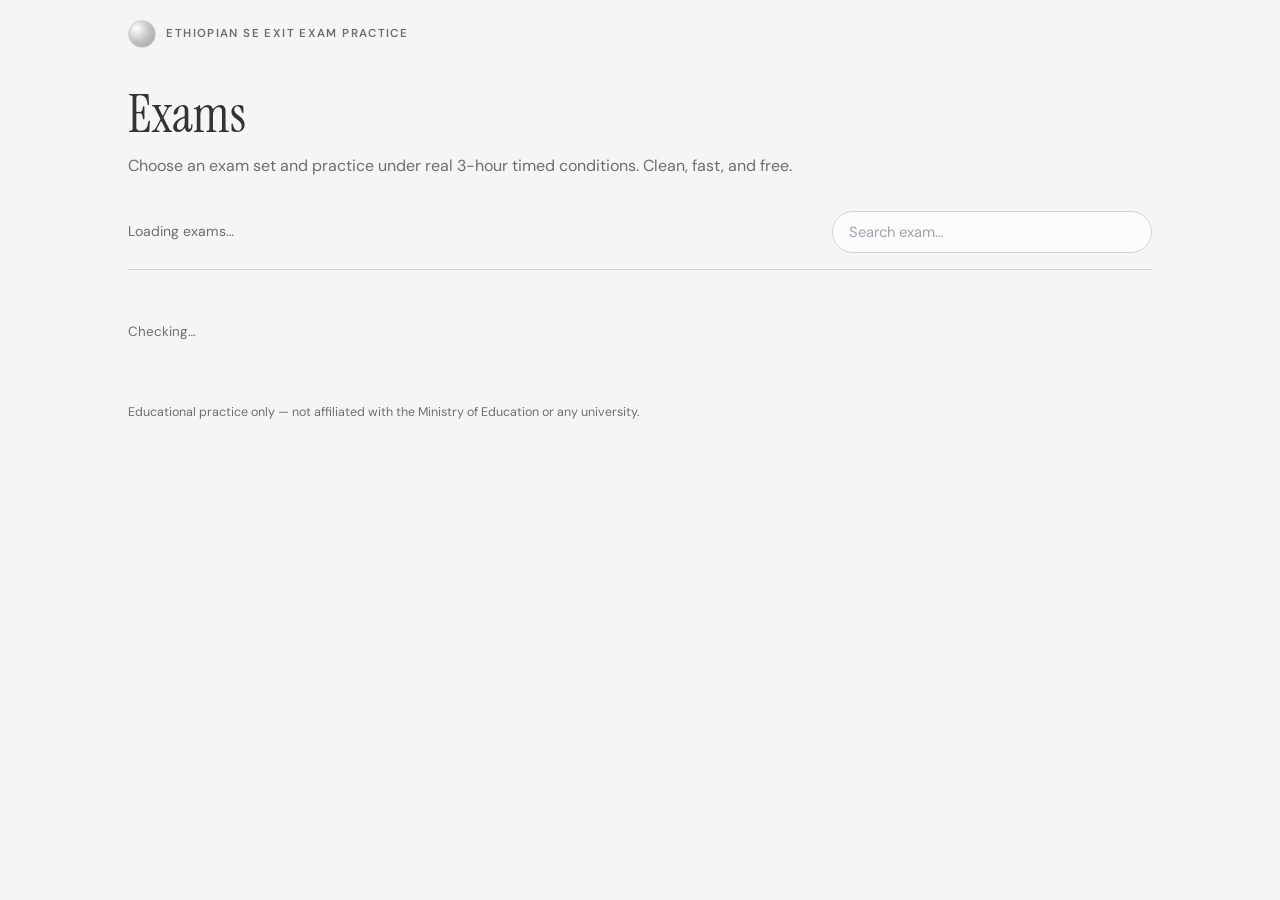
==== public/index.html @ 4a9ec291 "Add 2017 exit exam, deepen explanations, and reorganize project layout. Introduce the 2017 Software " ====
<!DOCTYPE html>
<html lang="en">
<head>
  <meta charset="UTF-8" />
  <meta name="viewport" content="width=device-width, initial-scale=1.0, maximum-scale=1.0" />
  <title>Ethiopian SE Exit Exam — Online Practice</title>
  <link rel="preconnect" href="https://fonts.googleapis.com" />
  <link rel="preconnect" href="https://fonts.gstatic.com" crossorigin />
  <link href="https://fonts.googleapis.com/css2?family=DM+Sans:ital,opsz,wght@0,9..40,400;0,9..40,500;0,9..40,600;0,9..40,700;1,9..40,400&family=Instrument+Serif:ital@0;1&display=swap" rel="stylesheet" />
  <link rel="stylesheet" href="css/styles.css?v=28" />
</head>
<body class="on-home">
  <div id="app">
    <section id="screen-home" class="screen active studio-screen">
      <header class="studio-topbar">
        <div class="studio-brand">
          <span class="studio-logo" aria-hidden="true"></span>
          <span class="studio-brand-text">Ethiopian SE Exit Exam Practice</span>
        </div>
      </header>

      <main class="studio-main">
        <h1 class="studio-page-title">Exams</h1>
        <p class="studio-page-lead">Choose an exam set and practice under real 3-hour timed conditions. Clean, fast, and free.</p>

        <div class="studio-toolbar">
          <p id="exam-count-label" class="studio-count">Loading exams…</p>
          <label class="studio-search-wrap">
            <span class="visually-hidden">Search exams</span>
            <input type="search" id="exam-search" class="studio-search" placeholder="Search exam…" autocomplete="off" />
          </label>
        </div>

        <div id="exam-list" class="exam-grid" aria-label="Available exams"></div>
        <p id="explain-status" class="studio-status">Checking…</p>
      </main>

      <footer class="studio-footer">
        <p>Educational practice only — not affiliated with the Ministry of Education or any university.</p>
      </footer>
    </section>

    <section id="screen-exam" class="screen exam-screen">
      <header class="national-header">
        <div class="national-header-left">
          <button type="button" class="btn-icon-nav" id="btn-toggle-exam-nav" aria-label="Toggle question panel">☰</button>
          <div class="national-brand">
            <span class="national-brand-title" id="exam-title-bar">Exit Exam</span>
            <span class="national-brand-sub" id="exam-subtitle-bar">Software Engineering</span>
          </div>
        </div>
        <div class="national-timer-block">
          <span class="timer-label">Time Remaining</span>
          <span id="timer" class="timer">3:00:00</span>
        </div>
        <div class="national-header-right">
          <span id="counter" class="header-q-counter">Q 1 / 100</span>
          <button type="button" class="btn-header-flag" id="btn-flag" title="Flag for review">🚩 Flag</button>
          <button type="button" class="btn-header-submit" id="btn-submit-exam">Submit Exam</button>
        </div>
      </header>

      <div class="national-body">
        <aside class="national-sidebar" id="exam-sidebar">
          <div class="sidebar-head">
            <h2>Question Panel</h2>
            <span id="exam-nav-total" class="sidebar-total">0 Questions</span>
          </div>
          <div id="exam-progress-stats" class="progress-panel"></div>
          <div class="nav-legend" id="exam-nav-legend">
            <span><i class="dot dot-answered"></i> Answered</span>
            <span><i class="dot dot-skipped"></i> Skipped</span>
            <span><i class="dot dot-pending"></i> Not visited</span>
          </div>
          <div id="exam-question-nav" class="question-nav-grid" aria-label="Question navigation"></div>
        </aside>
        <div class="sidebar-backdrop" id="exam-sidebar-backdrop"></div>

        <main class="national-main">
          <div class="question-meta-row">
            <span id="topic-badge" class="badge"></span>
            <div class="progress-track exam-progress"><div id="bar"></div></div>
          </div>
          <p id="q-text" class="q-text exam-q-text"></p>
          <div id="choices" class="choices"></div>
          <footer class="exam-footer national-footer">
            <button class="btn ghost" id="btn-prev">← Previous</button>
            <button class="btn primary" id="btn-next-exam">Next →</button>
          </footer>
        </main>
      </div>
    </section>

    <section id="screen-review" class="screen exam-screen review-screen">
      <header class="national-header review-header">
        <div class="national-header-left">
          <button type="button" class="btn-icon-nav" id="btn-toggle-review-nav" aria-label="Toggle question panel">☰</button>
          <div class="national-brand">
            <span class="national-brand-title">Feedback Mode</span>
            <span class="national-brand-sub" id="review-exam-title">Practice with explanations</span>
          </div>
        </div>
        <div class="national-header-right">
          <span id="review-counter" class="header-q-counter">Q 1 / 100</span>
        </div>
      </header>

      <div class="national-body">
        <aside class="national-sidebar" id="review-sidebar">
          <div class="sidebar-head">
            <h2>Question Panel</h2>
            <span id="review-nav-total" class="sidebar-total">0 Questions</span>
          </div>
          <div id="review-progress-stats" class="progress-panel"></div>
          <div class="nav-legend">
            <span><i class="dot dot-correct"></i> Correct</span>
            <span><i class="dot dot-wrong"></i> Incorrect</span>
            <span><i class="dot dot-pending"></i> Not answered</span>
          </div>
          <div id="review-question-nav" class="question-nav-grid" aria-label="Question navigation"></div>
        </aside>
        <div class="sidebar-backdrop" id="review-sidebar-backdrop"></div>

        <main class="national-main">
          <div class="question-meta-row">
            <span id="review-topic-badge" class="badge"></span>
            <div class="progress-track exam-progress"><div id="review-bar"></div></div>
          </div>
          <p id="review-q-text" class="q-text exam-q-text"></p>
          <div id="review-choices" class="choices"></div>

          <div id="feedback" class="feedback hidden">
            <div id="result-banner" class="result-banner"></div>
            <div id="explain-loading" class="loading hidden">
              <div class="spinner"></div>
              <span>Loading detailed explanation…</span>
            </div>
            <div id="explain-body" class="hidden">
              <div id="concept" class="concept"></div>
              <div id="explanations" class="explanations"></div>
              <p id="study-tip" class="study-tip"></p>
            </div>
          </div>

          <footer class="exam-footer national-footer">
            <button class="btn ghost" id="btn-prev-review">← Previous</button>
            <button class="btn primary" id="btn-next-review-footer" disabled>Next →</button>
          </footer>
        </main>
      </div>
    </section>

    <section id="screen-summary" class="screen studio-screen">
      <header class="studio-topbar">
        <div class="studio-brand">
          <span class="studio-logo" aria-hidden="true"></span>
          <span class="studio-brand-text">Ethiopian SE Exit Exam Practice</span>
        </div>
      </header>

      <main class="studio-main summary-main">
        <h1 class="studio-page-title">Results</h1>
        <p class="studio-page-lead" id="final-text"></p>

        <div class="card summary-hero-card">
          <p class="eyebrow">Exam Complete</p>
          <div class="big-score" id="final-score">0%</div>
          <div id="summary-progress-stats" class="progress-panel summary-progress"></div>
          <div class="nav-legend summary-legend">
            <span><i class="dot dot-correct"></i> Correct</span>
            <span><i class="dot dot-wrong"></i> Incorrect</span>
            <span><i class="dot dot-skipped"></i> Skipped</span>
          </div>
          <div id="summary-question-nav" class="question-nav-grid summary-nav" aria-label="Results by question"></div>
          <p class="summary-nav-hint">Tap a red or grey number to view that missed question and explanation.</p>

          <div id="summary-missed-detail" class="summary-missed-detail hidden" aria-live="polite">
            <div class="summary-missed-head">
              <span id="summary-missed-label" class="badge"></span>
              <button type="button" class="btn ghost summary-missed-close" id="btn-close-summary-detail">Close</button>
            </div>
            <p id="summary-missed-q-text" class="q-text exam-q-text"></p>
            <div id="summary-missed-choices" class="choices"></div>
            <div id="summary-missed-banner" class="result-banner"></div>
            <div id="summary-missed-loading" class="loading hidden">
              <div class="spinner"></div>
              <span>Loading detailed explanation…</span>
            </div>
            <div id="summary-missed-explain-body" class="hidden">
              <div id="summary-missed-concept" class="concept"></div>
              <div id="summary-missed-explanations" class="explanations"></div>
              <p id="summary-missed-study-tip" class="study-tip"></p>
            </div>
          </div>

          <p id="summary-date" class="summary-date"></p>
          <p id="summary-save-warn" class="summary-warn hidden"></p>
        </div>

        <div class="card">
          <h2 class="summary-card-title">Score by Topic</h2>
          <div id="topic-breakdown"></div>
        </div>
        <div class="card">
          <h2 class="summary-card-title">Focus Here Next</h2>
          <p class="card-hint">Weakest topics first — study the guides below before retaking.</p>
          <div id="focus-areas"></div>
        </div>
        <div class="card">
          <h2 class="summary-card-title">Questions You Missed</h2>
          <div id="review-list"></div>
        </div>

        <div class="summary-actions">
          <button class="btn primary" id="btn-review-answers">Review All Answers with Explanations</button>
          <button class="btn ghost" id="btn-review-missed-only">Review Missed Only</button>
          <button class="btn ghost" id="btn-back-home">Back to Home</button>
        </div>
      </main>

      <footer class="studio-footer">
        <p>Educational practice only — not affiliated with the Ministry of Education or any university.</p>
      </footer>
    </section>
  </div>

  <script src="js/app.js?v=35"></script>
</body>
</html>
---- public/css/styles.css ----
:root {
  --studio-bg: #f5f5f5;
  --studio-card: #ebebeb;
  --studio-card-hover: #e0e0e0;
  --studio-text: #333333;
  --studio-muted: #6e6e6e;
  --studio-border: #d4d4d4;
  --studio-pill: #f0f0f0;
  --bg: var(--studio-bg);
  --card: var(--studio-card);
  --card2: var(--studio-card-hover);
  --text: var(--studio-text);
  --muted: var(--studio-muted);
  --accent: var(--studio-text);
  --accent2: #404040;
  --ok: #10b981;
  --ok-bg: rgba(16, 185, 129, 0.12);
  --bad: #e11d48;
  --bad-bg: rgba(225, 29, 72, 0.1);
  --radius: 16px;
  --font: "DM Sans", "Segoe UI", system-ui, sans-serif;
  --font-serif: "Instrument Serif", Georgia, "Times New Roman", serif;
  --exam-header: var(--studio-bg);
  --exam-header-dark: var(--studio-card);
  --exam-sidebar: var(--studio-pill);
  --exam-main: #fafafa;
  --exam-text: var(--studio-text);
  --exam-muted: var(--studio-muted);
  --exam-border: var(--studio-border);
  --sidebar-width: 280px;
}

* { box-sizing: border-box; margin: 0; padding: 0; }

body {
  font-family: var(--font);
  background: var(--studio-bg);
  color: var(--studio-text);
  min-height: 100dvh;
  line-height: 1.55;
}

body.on-home,
body.in-exam,
body.on-summary {
  background: var(--studio-bg);
  color: var(--studio-text);
}

body.in-exam {
  height: 100dvh;
  max-height: 100dvh;
  overflow: hidden;
}

#app { max-width: 920px; margin: 0 auto; }
body.in-exam #app {
  max-width: none;
  margin: 0;
  height: 100dvh;
  max-height: 100dvh;
  overflow: hidden;
}
body.on-home #app { max-width: none; margin: 0; }

.visually-hidden {
  position: absolute;
  width: 1px;
  height: 1px;
  padding: 0;
  margin: -1px;
  overflow: hidden;
  clip: rect(0, 0, 0, 0);
  white-space: nowrap;
  border: 0;
}

/* ── Studio home (reference grid layout) ── */

.studio-screen {
  background: var(--studio-bg);
  color: var(--studio-text);
  min-height: 100dvh;
  display: flex;
  flex-direction: column;
}

.studio-topbar {
  display: flex;
  align-items: center;
  justify-content: space-between;
  gap: 1rem;
  padding: 1.25rem clamp(1.25rem, 4vw, 3rem) 0;
  max-width: 1120px;
  margin: 0 auto;
  width: 100%;
}

.studio-brand {
  display: flex;
  align-items: center;
  gap: 0.65rem;
  min-width: 0;
}

.studio-logo {
  width: 28px;
  height: 28px;
  border-radius: 50%;
  flex-shrink: 0;
  background: radial-gradient(circle at 30% 30%, #fff 0%, #c8c8c8 45%, #9a9a9a 100%);
  border: 1px solid var(--studio-border);
}

.studio-brand-text {
  font-size: 0.72rem;
  font-weight: 600;
  letter-spacing: 0.12em;
  text-transform: uppercase;
  color: var(--studio-muted);
  white-space: nowrap;
  overflow: hidden;
  text-overflow: ellipsis;
}

.studio-main {
  flex: 1;
  width: 100%;
  max-width: 1120px;
  margin: 0 auto;
  padding: 2rem clamp(1.25rem, 4vw, 3rem) 2.5rem;
}

.studio-page-title {
  font-family: var(--font-serif);
  font-size: clamp(2.4rem, 6vw, 3.25rem);
  font-weight: 400;
  line-height: 1.05;
  color: var(--studio-text);
  margin-bottom: 0.65rem;
}

.studio-page-lead {
  max-width: 42rem;
  font-size: 1rem;
  line-height: 1.6;
  color: var(--studio-muted);
  margin-bottom: 2rem;
}

.studio-toolbar {
  display: flex;
  align-items: center;
  justify-content: space-between;
  gap: 1rem;
  flex-wrap: wrap;
  padding-bottom: 1rem;
  margin-bottom: 1.5rem;
  border-bottom: 1px solid var(--studio-border);
}

.studio-count {
  font-size: 0.88rem;
  color: var(--studio-muted);
}

.studio-search-wrap { flex: 1; max-width: 320px; min-width: 180px; }

.studio-search {
  width: 100%;
  padding: 0.65rem 1rem;
  border: 1px solid var(--studio-border);
  border-radius: 999px;
  background: rgba(255, 255, 255, 0.7);
  color: var(--studio-text);
  font-family: var(--font);
  font-size: 0.92rem;
  outline: none;
  transition: border-color 0.15s, box-shadow 0.15s, background 0.15s;
}

.studio-search::placeholder { color: #9ca3af; }

.studio-search:focus {
  border-color: #b0b0b0;
  background: #fff;
  box-shadow: 0 0 0 3px rgba(0, 0, 0, 0.06);
}

.exam-grid {
  display: grid;
  grid-template-columns: repeat(3, minmax(0, 1fr));
  gap: 1rem;
}

.exam-grid-card {
  background: var(--studio-card);
  border: 1px solid transparent;
  border-radius: 18px;
  padding: 1.15rem 1.2rem 1.1rem;
  display: flex;
  flex-direction: column;
  gap: 0.35rem;
  min-height: 168px;
  transition: background 0.15s, border-color 0.15s, transform 0.12s ease;
}

.exam-grid-card:hover {
  background: var(--studio-card-hover);
  border-color: var(--studio-border);
}

.exam-grid-card.is-hidden { display: none; }

.exam-grid-card-head {
  display: flex;
  align-items: flex-start;
  justify-content: space-between;
  gap: 0.75rem;
  margin-bottom: 0.15rem;
}

.exam-grid-card-title {
  font-family: var(--font);
  font-size: 1.02rem;
  font-weight: 700;
  line-height: 1.35;
  color: var(--studio-text);
}

.exam-grid-card-badge {
  flex-shrink: 0;
  font-size: 0.78rem;
  font-weight: 500;
  color: var(--studio-muted);
  white-space: nowrap;
}

.exam-grid-card-count {
  font-size: 0.86rem;
  color: var(--studio-muted);
}

.exam-grid-card-status {
  font-size: 0.8rem;
  color: var(--studio-muted);
  min-height: 1.2em;
}

.exam-grid-card-status.is-active { color: #b45309; font-weight: 600; }
.exam-grid-card-status.has-score { color: #047857; }

.exam-grid-card-tags {
  display: flex;
  flex-wrap: wrap;
  gap: 0.45rem;
  margin-top: auto;
  padding-top: 0.75rem;
}

.tag-pill {
  display: inline-flex;
  align-items: center;
  justify-content: center;
  padding: 0.38rem 0.72rem;
  border-radius: 999px;
  border: 1px solid var(--studio-border);
  background: var(--studio-pill);
  color: var(--studio-text);
  font-family: var(--font);
  font-size: 0.8rem;
  font-weight: 600;
  line-height: 1;
  white-space: nowrap;
}

.tag-pill-year {
  background: rgba(255, 255, 255, 0.55);
  font-weight: 500;
}

.tag-pill-action {
  cursor: pointer;
  transition: background 0.12s, border-color 0.12s, transform 0.1s;
}

.tag-pill-action:hover {
  background: #fff;
  border-color: #c0c0c0;
}

.tag-pill-action:active { transform: scale(0.98); }

.tag-pill-primary {
  background: var(--studio-text);
  border-color: var(--studio-text);
  color: #f5f5f5;
}

.tag-pill-primary:hover {
  background: #404040;
  border-color: #404040;
  color: #fff;
}

.studio-status {
  margin-top: 1.75rem;
  font-size: 0.84rem;
  color: var(--studio-muted);
}

.studio-footer {
  padding: 1.25rem clamp(1.25rem, 4vw, 3rem) 2rem;
  max-width: 1120px;
  margin: 0 auto;
  width: 100%;
}

.studio-footer p {
  font-size: 0.78rem;
  color: var(--studio-muted);
  line-height: 1.5;
}

@media (max-width: 900px) {
  .exam-grid { grid-template-columns: repeat(2, minmax(0, 1fr)); }
}

@media (max-width: 560px) {
  .studio-topbar { padding-top: 1rem; }
  .studio-brand-text { font-size: 0.62rem; letter-spacing: 0.08em; }
  .studio-toolbar { flex-direction: column; align-items: stretch; }
  .studio-search-wrap { max-width: none; }
  .exam-grid { grid-template-columns: 1fr; }
}

.home-section { margin: 1.75rem 0 0.5rem; }

.section-head { margin-bottom: 1rem; }

.section-title {
  font-size: 1.15rem;
  font-weight: 700;
  margin-bottom: 0.35rem;
  color: var(--text);
}

.section-sub {
  font-size: 0.88rem;
  color: var(--muted);
  line-height: 1.5;
}

.screen { display: none; min-height: 100dvh; }
.screen.active { display: block; }
.screen.exam-screen.active {
  display: flex;
  flex-direction: column;
  height: 100dvh;
  max-height: 100dvh;
  overflow: hidden;
}

.card {
  background: var(--studio-card);
  border: 1px solid var(--studio-border);
  border-radius: 18px;
  padding: 1.5rem;
  margin: 0 0 1rem;
}

.hero { margin-top: 2rem; }

.eyebrow {
  color: var(--studio-muted);
  font-size: 0.72rem;
  font-weight: 700;
  letter-spacing: 0.14em;
  text-transform: uppercase;
}

h1 { font-size: 1.85rem; margin: 0.5rem 0 0.75rem; }

.lead { color: var(--muted); margin-bottom: 1.25rem; }

.stats {
  list-style: none;
  display: flex;
  flex-wrap: wrap;
  gap: 0.5rem 1rem;
  color: var(--muted);
  font-size: 0.88rem;
  margin-bottom: 1.5rem;
}

.btn {
  display: inline-flex;
  align-items: center;
  justify-content: center;
  width: 100%;
  padding: 0.55rem 1rem;
  border: 1px solid var(--studio-border);
  border-radius: 999px;
  font-family: var(--font);
  font-size: 0.88rem;
  font-weight: 600;
  cursor: pointer;
  transition: background 0.12s, border-color 0.12s, transform 0.1s;
}

.btn.primary {
  background: var(--studio-text);
  border-color: var(--studio-text);
  color: #f5f5f5;
}
.btn.primary:hover { background: #404040; border-color: #404040; }
.btn.ghost {
  background: rgba(255, 255, 255, 0.55);
  color: var(--studio-text);
  margin-top: 0.6rem;
}
.btn.ghost:hover {
  background: #fff;
  border-color: #c0c0c0;
}

.topbar {
  display: flex;
  align-items: center;
  gap: 0.75rem;
  padding: 1rem 1.25rem;
  position: sticky;
  top: 0;
  background: var(--bg);
  z-index: 5;
  border-bottom: 1px solid var(--card2);
}

.progress-track {
  flex: 1;
  height: 6px;
  background: var(--card2);
  border-radius: 99px;
  overflow: hidden;
}

#bar {
  height: 100%;
  width: 0%;
  background: linear-gradient(90deg, #6e6e6e, var(--studio-text));
  transition: width 0.35s ease;
}

#counter { font-size: 0.82rem; color: var(--muted); white-space: nowrap; }

.content { padding: 1.25rem; padding-bottom: 3rem; }

.badge {
  display: inline-block;
  font-size: 0.72rem;
  font-weight: 600;
  text-transform: uppercase;
  letter-spacing: 0.06em;
  background: var(--studio-pill);
  color: var(--studio-muted);
  border: 1px solid var(--studio-border);
  padding: 0.35rem 0.65rem;
  border-radius: 999px;
  margin-bottom: 1rem;
}

.q-text {
  font-size: 1rem;
  font-weight: 500;
  margin-bottom: 0.75rem;
  line-height: 1.5;
}

.choices { display: flex; flex-direction: column; gap: 0.4rem; }

.choice {
  display: flex;
  gap: 0.55rem;
  align-items: center;
  text-align: left;
  width: 100%;
  max-width: 100%;
  padding: 0.5rem 0.7rem;
  background: var(--card);
  border: 1px solid var(--card2);
  border-radius: 10px;
  color: var(--text);
  font-size: 0.88rem;
  line-height: 1.35;
  cursor: pointer;
  transition: border-color 0.15s, background 0.15s;
}

.choice:hover:not(:disabled) { border-color: #b0b0b0; background: #fff; }

.choice.selected {
  border-color: var(--studio-text);
  background: #fff;
  box-shadow: 0 0 0 3px rgba(51, 51, 51, 0.1);
}

.choice.selected .key {
  background: var(--studio-text);
  color: #fff;
  font-weight: 800;
  font-size: 0.9rem;
  width: 28px;
  height: 28px;
  border-radius: 8px;
  border: none;
  box-shadow: 0 1px 4px rgba(0, 0, 0, 0.15);
}

.choice:disabled { cursor: default; }

.choice .key {
  flex-shrink: 0;
  width: 30px;
  height: 30px;
  border-radius: 8px;
  background: var(--card2);
  display: flex;
  align-items: center;
  justify-content: center;
  font-weight: 700;
  font-size: 0.85rem;
}

.choice.correct {
  border-color: var(--ok);
  background: var(--ok-bg);
}

.choice.correct .key {
  background: var(--ok);
  color: #fff;
  font-weight: 800;
  font-size: 0.9rem;
  width: 28px;
  height: 28px;
  border: none;
  box-shadow: 0 1px 4px rgba(16, 185, 129, 0.3);
}

.choice.wrong {
  border-color: var(--bad);
  background: var(--bad-bg);
}

.choice.wrong .key {
  background: var(--bad);
  color: #fff;
  font-weight: 800;
  font-size: 0.9rem;
  width: 28px;
  height: 28px;
  border: none;
  box-shadow: 0 1px 4px rgba(225, 29, 72, 0.3);
}

.choice.dim { opacity: 0.55; }

.feedback {
  margin-top: 0.75rem;
  animation: fadeIn 0.3s ease;
}

.feedback.hidden { display: none; }

.hidden { display: none !important; }

@keyframes fadeIn {
  from { opacity: 0; transform: translateY(8px); }
  to { opacity: 1; transform: translateY(0); }
}

.result-banner {
  padding: 0.5rem 0.75rem;
  border-radius: 10px;
  font-weight: 700;
  font-size: 0.88rem;
  margin-bottom: 0.5rem;
}

.result-banner.ok { background: var(--ok-bg); color: var(--ok); }
.result-banner.no { background: var(--bad-bg); color: var(--bad); }

.concept {
  color: var(--muted);
  font-size: 0.85rem;
  margin-bottom: 0.5rem;
  padding: 0.6rem 0.75rem;
  background: var(--studio-pill);
  border-radius: 10px;
  border-left: 3px solid var(--studio-text);
  line-height: 1.45;
}

.explanations {
  display: flex;
  flex-direction: column;
  gap: 0.25rem;
  margin-bottom: 0.35rem;
  max-width: 100%;
}

.exp-item {
  padding: 0.3rem 0 0.3rem 0.55rem;
  background: transparent;
  border-radius: 0;
  font-size: 0.82rem;
  border-left: 2px solid var(--card2);
}

.exp-item.is-answer { border-left-color: var(--ok); }
.exp-item.is-wrong-pick { border-left-color: var(--bad); }

.exp-label {
  font-weight: 700;
  font-size: 0.72rem;
  margin-bottom: 0.1rem;
  line-height: 1.2;
}

.exp-label.ok { color: var(--ok); }
.exp-label.bad { color: var(--bad); }
.exp-label.neutral { color: var(--muted); }

.big-score {
  font-size: 3rem;
  font-weight: 800;
  text-align: center;
  color: var(--studio-text);
  margin: 0.5rem 0;
}

.big-score.score-pass { color: var(--ok); }
.big-score.score-mid { color: #fbbf24; }
.big-score.score-low { color: var(--bad); }

.summary-warn {
  margin: 0.75rem 0 0;
  padding: 0.65rem 0.85rem;
  background: rgba(245, 158, 11, 0.12);
  border: 1px solid #f59e0b;
  border-radius: 12px;
  color: #b45309;
  font-size: 0.85rem;
  text-align: center;
}

.card-hint {
  font-size: 0.85rem;
  color: var(--muted);
  margin: -0.35rem 0 0.85rem;
}

.topic-row {
  padding: 0.75rem 0;
  border-bottom: 1px solid var(--card2);
}

.topic-row:last-child { border-bottom: none; }

.topic-row-head {
  display: flex;
  justify-content: space-between;
  align-items: baseline;
  gap: 0.75rem;
  margin-bottom: 0.35rem;
}

.topic-name { font-weight: 600; font-size: 0.92rem; }

.topic-pct { font-weight: 700; font-size: 0.88rem; }
.topic-pct.bar-ok { color: var(--ok); }
.topic-pct.bar-mid { color: #fbbf24; }
.topic-pct.bar-low { color: var(--bad); }

.topic-bar-track {
  height: 6px;
  background: var(--card2);
  border-radius: 999px;
  overflow: hidden;
  margin-bottom: 0.25rem;
}

.topic-bar-fill {
  height: 100%;
  border-radius: 999px;
  transition: width 0.4s ease;
}

.topic-bar-fill.bar-ok { background: var(--ok); }
.topic-bar-fill.bar-mid { background: #fbbf24; }
.topic-bar-fill.bar-low { background: var(--bad); }

.topic-meta {
  font-size: 0.8rem;
  color: var(--muted);
}

.focus-row {
  padding: 0.85rem 0;
  border-bottom: 1px solid var(--card2);
}

.focus-row:last-child { border-bottom: none; }

.focus-name { font-weight: 700; color: #fbbf24; }
.focus-detail { font-size: 0.88rem; color: var(--muted); margin-top: 0.2rem; }

.review-item {
  padding: 0.75rem 0;
  border-bottom: 1px solid var(--card2);
  font-size: 0.9rem;
}

.review-item:last-child { border-bottom: none; }

.empty { color: var(--muted); font-style: italic; font-size: 0.9rem; }

.icon-btn {
  position: absolute;
  top: 1rem;
  right: 1rem;
  background: var(--card2);
  border: none;
  color: var(--text);
  width: 40px;
  height: 40px;
  border-radius: 10px;
  font-size: 1.1rem;
  cursor: pointer;
}

.icon-btn.small { position: static; width: 34px; height: 34px; flex-shrink: 0; }

.hero { position: relative; }

.loading {
  display: flex;
  align-items: center;
  gap: 0.65rem;
  padding: 0.65rem 0.85rem;
  background: var(--card);
  border-radius: 10px;
  margin: 0.5rem 0;
  color: var(--muted);
  font-size: 0.88rem;
}

.loading.hidden { display: none; }

.spinner {
  width: 22px;
  height: 22px;
  border: 3px solid var(--studio-border);
  border-top-color: var(--studio-text);
  border-radius: 50%;
  animation: spin 0.8s linear infinite;
}

@keyframes spin { to { transform: rotate(360deg); } }

.explain-source {
  font-size: 0.78rem;
  color: var(--studio-muted);
  margin-bottom: 1rem;
  font-weight: 600;
}

.exp-text {
  font-size: 0.85rem;
  line-height: 1.45;
  margin: 0.2rem 0 0;
}

.exp-text p { margin-bottom: 0.4rem; }

.study-tip {
  margin: 0.5rem 0 0;
  padding: 0.6rem 0.75rem;
  background: var(--studio-pill);
  border-radius: 10px;
  font-size: 0.85rem;
  line-height: 1.45;
  border-left: 3px solid var(--studio-text);
}

.timer-wrap {
  display: flex;
  flex-direction: column;
  align-items: flex-start;
  min-width: 90px;
}

.timer-label { font-size: 0.68rem; color: var(--muted); text-transform: uppercase; letter-spacing: 0.06em; }

.timer {
  font-size: 1.1rem;
  font-weight: 800;
  font-variant-numeric: tabular-nums;
  color: var(--accent);
}

.timer.timer-warn { color: #f59e0b; }
.timer.timer-critical { color: var(--bad); animation: pulse 1s infinite; }

@keyframes pulse {
  50% { opacity: 0.6; }
}

.progress-track.full {
  height: 4px;
  background: var(--card2);
  margin: 0 1.25rem;
}

.progress-track.full > div { height: 100%; background: var(--accent); transition: width 0.3s; }

.session-stats-bar {
  display: flex;
  align-items: center;
  justify-content: center;
  padding: 0.5rem 1.25rem 0.25rem;
}

.session-score {
  font-size: 0.88rem;
  font-weight: 700;
  color: var(--text);
  background: var(--card2);
  padding: 0.35rem 0.85rem;
  border-radius: 999px;
  font-variant-numeric: tabular-nums;
}

.session-score .score-correct { color: var(--ok); }
.session-score .score-wrong { color: var(--bad); }
.session-score .score-muted { color: var(--muted); font-weight: 600; }

.question-strip {
  display: flex;
  gap: 0.4rem;
  overflow-x: auto;
  padding: 0.65rem 1.25rem 0.85rem;
  scroll-behavior: smooth;
  -webkit-overflow-scrolling: touch;
  scrollbar-width: thin;
  scrollbar-color: var(--card2) transparent;
}

.question-strip::-webkit-scrollbar { height: 5px; }
.question-strip::-webkit-scrollbar-thumb { background: var(--card2); border-radius: 99px; }

.q-pill {
  position: relative;
  flex-shrink: 0;
  min-width: 38px;
  height: 38px;
  padding: 0 0.45rem;
  border: 2px solid var(--card2);
  border-radius: 10px;
  font-size: 0.8rem;
  font-weight: 800;
  cursor: pointer;
  font-variant-numeric: tabular-nums;
  appearance: none;
  -webkit-appearance: none;
  transition: transform 0.12s ease, box-shadow 0.12s ease;
}

.q-pill[data-status="pending"] {
  background: #fff;
  border-color: var(--studio-border);
  color: var(--studio-muted);
}

.q-pill[data-status="correct"] {
  background: #10b981;
  border-color: #059669;
  color: #ffffff;
}

.q-pill[data-status="wrong"] {
  background: #f43f5e;
  border-color: #e11d48;
  color: #ffffff;
}

.q-pill.is-active {
  transform: scale(1.08);
  box-shadow: 0 0 0 3px rgba(51, 51, 51, 0.25);
  z-index: 2;
  position: relative;
}

.q-pill.flagged::after {
  content: "";
  position: absolute;
  top: 2px;
  right: 2px;
  width: 7px;
  height: 7px;
  border-radius: 50%;
  background: #f59e0b;
}

.q-pill[data-status="pending"]:hover {
  border-color: var(--studio-text);
  color: var(--studio-text);
  background: #fff;
}

.q-pill[data-status="correct"]:hover {
  background: #34d399;
  border-color: #10b981;
}

.q-pill[data-status="wrong"]:hover {
  background: #fb7185;
  border-color: #f43f5e;
}

.strip-legend {
  display: flex;
  flex-wrap: wrap;
  justify-content: center;
  gap: 0.65rem 1rem;
  padding: 0 1.25rem 0.75rem;
  font-size: 0.72rem;
  color: var(--muted);
}

.legend-item {
  display: inline-flex;
  align-items: center;
  gap: 0.35rem;
}

.legend-dot {
  width: 12px;
  height: 12px;
  border-radius: 4px;
  flex-shrink: 0;
}

.legend-correct { background: #10b981; }
.legend-wrong { background: #f43f5e; }
.legend-pending { background: #fff; border: 1px solid var(--studio-border); }

.summary-score-pill {
  display: inline-block;
  margin: 0.5rem auto 0.75rem;
  text-align: center;
}

.summary-strip {
  justify-content: flex-start;
  margin: 0 1rem 0.5rem;
  padding-bottom: 0.5rem;
}

.summary-strip .q-pill {
  cursor: default;
  pointer-events: none;
}

.exam-footer {
  display: flex;
  align-items: center;
  justify-content: space-between;
  gap: 0.5rem;
  padding: 1rem 1.25rem 1.5rem;
  border-top: 1px solid var(--studio-border);
  position: sticky;
  bottom: 0;
  background: var(--studio-bg);
}

.exam-footer .btn {
  width: auto;
  flex: 0 0 auto;
  margin: 0;
  min-width: 6.5rem;
  padding: 0.5rem 1rem;
}

#btn-flag.flagged { background: rgba(245, 158, 11, 0.25); border-color: #f59e0b; }

.summary-date {
  text-align: center;
  color: var(--studio-muted);
  font-size: 0.85rem;
  margin: 0.75rem 0 0;
}

.summary-main .studio-page-lead {
  margin-bottom: 1.5rem;
}

.summary-hero-card {
  text-align: center;
}

.summary-card-title {
  font-family: var(--font);
  font-size: 0.9rem;
  font-weight: 700;
  text-transform: uppercase;
  letter-spacing: 0.05em;
  color: var(--studio-muted);
  margin-bottom: 0.85rem;
}

.summary-actions {
  display: flex;
  flex-direction: column;
  gap: 0.6rem;
  margin-top: 0.5rem;
}

.summary-actions .btn { margin: 0; }

#screen-summary.studio-screen { min-height: 100dvh; display: none; flex-direction: column; }
#screen-summary.studio-screen.active { display: flex; }

h2 {
  font-size: 0.9rem;
  text-transform: uppercase;
  letter-spacing: 0.05em;
  color: var(--muted);
  margin-bottom: 0.85rem;
}

/* ── National Online Exam Layout ── */

.national-header {
  display: flex;
  align-items: center;
  justify-content: space-between;
  gap: 1rem;
  padding: 1rem clamp(1.25rem, 4vw, 2rem);
  background: var(--studio-bg);
  color: var(--studio-text);
  border-bottom: 1px solid var(--studio-border);
  flex-shrink: 0;
  z-index: 20;
}

.national-header-left,
.national-header-right {
  display: flex;
  align-items: center;
  gap: 0.75rem;
  min-width: 0;
}

.national-brand { display: flex; flex-direction: column; min-width: 0; }

.national-brand-title {
  font-size: 0.95rem;
  font-weight: 700;
  letter-spacing: 0.02em;
  white-space: nowrap;
  overflow: hidden;
  text-overflow: ellipsis;
  color: var(--studio-text);
}

.national-brand-sub {
  font-size: 0.72rem;
  color: var(--studio-muted);
  white-space: nowrap;
  overflow: hidden;
  text-overflow: ellipsis;
}

.national-timer-block {
  display: flex;
  flex-direction: column;
  align-items: center;
  background: var(--studio-card);
  border: 1px solid var(--studio-border);
  border-radius: 14px;
  padding: 0.4rem 1.25rem;
  min-width: 140px;
}

.national-timer-block .timer-label {
  font-size: 0.65rem;
  color: var(--studio-muted);
  text-transform: uppercase;
  letter-spacing: 0.08em;
}

.national-timer-block .timer {
  font-size: 1.65rem;
  font-weight: 800;
  color: var(--studio-text);
  line-height: 1.2;
}

.national-timer-block .timer.timer-warn { color: #b45309; }
.national-timer-block .timer.timer-critical { color: #e11d48; }

.header-q-counter {
  font-size: 0.82rem;
  font-weight: 600;
  color: var(--studio-muted);
  white-space: nowrap;
}

.btn-icon-nav {
  display: none;
  background: rgba(255, 255, 255, 0.55);
  border: 1px solid var(--studio-border);
  color: var(--studio-text);
  width: 38px;
  height: 38px;
  border-radius: 999px;
  font-size: 1.1rem;
  cursor: pointer;
  flex-shrink: 0;
}

.btn-icon-nav:hover {
  background: #fff;
  border-color: #c0c0c0;
}

.btn-header-flag {
  background: rgba(255, 255, 255, 0.55);
  border: 1px solid var(--studio-border);
  color: var(--studio-text);
  padding: 0.45rem 0.85rem;
  border-radius: 999px;
  font-size: 0.8rem;
  font-weight: 600;
  cursor: pointer;
  white-space: nowrap;
}

.btn-header-flag:hover {
  background: #fff;
  border-color: #c0c0c0;
}

.btn-header-flag.flagged {
  background: rgba(245, 158, 11, 0.15);
  border-color: #f59e0b;
  color: #b45309;
}

.btn-header-submit {
  background: var(--studio-text);
  border: 1px solid var(--studio-text);
  color: #f5f5f5;
  padding: 0.5rem 1rem;
  border-radius: 999px;
  font-size: 0.82rem;
  font-weight: 600;
  cursor: pointer;
  white-space: nowrap;
  transition: background 0.12s, border-color 0.12s;
}

.btn-header-submit:hover { background: #404040; border-color: #404040; }

.national-body {
  display: flex;
  flex: 1;
  min-height: 0;
  position: relative;
  background: var(--exam-main);
}

.national-sidebar {
  width: var(--sidebar-width);
  flex-shrink: 0;
  background: var(--exam-sidebar);
  border-right: 1px solid var(--exam-border);
  display: flex;
  flex-direction: column;
  overflow: hidden;
  z-index: 15;
}

.sidebar-head {
  display: flex;
  align-items: center;
  justify-content: space-between;
  padding: 1rem 1rem 0.5rem;
  border-bottom: 1px solid var(--exam-border);
  background: var(--studio-bg);
}

.sidebar-head h2 {
  font-size: 0.78rem;
  color: var(--exam-muted);
  margin: 0;
  letter-spacing: 0.06em;
}

.sidebar-total {
  font-size: 0.72rem;
  font-weight: 600;
  color: var(--studio-text);
  background: var(--studio-pill);
  border: 1px solid var(--studio-border);
  padding: 0.2rem 0.55rem;
  border-radius: 999px;
}

.progress-panel {
  padding: 0.85rem 1rem;
  background: var(--studio-bg);
  border-bottom: 1px solid var(--exam-border);
}

.progress-headline {
  font-size: 0.88rem;
  color: var(--exam-text);
  margin-bottom: 0.65rem;
  line-height: 1.4;
}

.progress-headline strong { color: var(--studio-text); }

.progress-grid {
  display: grid;
  grid-template-columns: 1fr 1fr;
  gap: 0.45rem;
  margin-bottom: 0.65rem;
}

.stat-card {
  background: var(--studio-card);
  border: 1px solid var(--studio-border);
  border-radius: 12px;
  padding: 0.45rem 0.5rem;
  text-align: center;
}

.stat-card.stat-ok { background: #ecfdf5; border-color: #a7f3d0; }
.stat-card.stat-bad { background: #fff1f2; border-color: #fecdd3; }

.stat-val {
  display: block;
  font-size: 1.15rem;
  font-weight: 800;
  color: var(--exam-text);
  font-variant-numeric: tabular-nums;
}

.stat-card.stat-ok .stat-val { color: #059669; }
.stat-card.stat-bad .stat-val { color: #e11d48; }

.stat-lbl {
  display: block;
  font-size: 0.62rem;
  text-transform: uppercase;
  letter-spacing: 0.05em;
  color: var(--exam-muted);
  margin-top: 0.1rem;
}

.progress-bar-wrap {
  height: 6px;
  background: #e2e8f0;
  border-radius: 99px;
  overflow: hidden;
  margin-bottom: 0.35rem;
}

.progress-bar-fill {
  height: 100%;
  background: linear-gradient(90deg, #6e6e6e, var(--studio-text));
  border-radius: 99px;
  transition: width 0.35s ease;
}

.progress-sub {
  font-size: 0.72rem;
  color: var(--exam-muted);
  margin: 0;
}

.nav-legend {
  display: flex;
  flex-wrap: wrap;
  gap: 0.5rem 0.75rem;
  padding: 0.55rem 1rem;
  font-size: 0.68rem;
  color: var(--exam-muted);
  background: var(--studio-bg);
  border-bottom: 1px solid var(--exam-border);
}

.nav-legend span { display: inline-flex; align-items: center; gap: 0.3rem; }

.dot {
  display: inline-block;
  width: 11px;
  height: 11px;
  border-radius: 3px;
}

.dot-correct { background: #10b981; }
.dot-wrong { background: #f43f5e; }
.dot-answered { background: #e0e0e0; border: 1px solid var(--studio-text); }
.dot-skipped { background: #9ca3af; }
.dot-pending { background: #fff; border: 1px solid var(--studio-border); }

.summary-progress {
  margin: 0.75rem 0;
  background: var(--studio-pill);
  border-radius: 12px;
  border: 1px solid var(--studio-border);
}

.summary-progress .progress-headline { color: var(--text); }
.summary-progress .progress-sub { color: var(--muted); }

.summary-legend {
  display: flex;
  flex-wrap: wrap;
  justify-content: center;
  gap: 0.65rem 1rem;
  margin-bottom: 0.75rem;
  font-size: 0.72rem;
  color: var(--muted);
}

.summary-legend span { display: inline-flex; align-items: center; gap: 0.35rem; }

.question-nav-grid {
  display: grid;
  grid-template-columns: repeat(5, 1fr);
  gap: 0.4rem;
  padding: 0.75rem;
  overflow-y: auto;
  flex: 1;
  align-content: start;
  -webkit-overflow-scrolling: touch;
}

.question-nav-grid .q-pill {
  width: 100%;
  min-width: 0;
  height: 36px;
  font-size: 0.78rem;
  border-radius: 8px;
  transition: background 0.2s ease, border-color 0.2s ease, transform 0.15s ease, box-shadow 0.15s ease;
}

.question-nav-grid .q-pill[data-status="pending"] {
  background: #fff;
  border-color: #cbd5e1;
  color: #64748b;
}

.question-nav-grid .q-pill[data-status="answered"] {
  background: #e8e8e8;
  border-color: var(--studio-text);
  color: var(--studio-text);
}

.question-nav-grid .q-pill[data-status="skipped"] {
  background: #94a3b8;
  border-color: #64748b;
  color: #fff;
}

.question-nav-grid .q-pill[data-status="correct"] {
  background: #10b981;
  border-color: #059669;
  color: #fff;
}

.question-nav-grid .q-pill[data-status="wrong"] {
  background: #f43f5e;
  border-color: #e11d48;
  color: #fff;
}

.question-nav-grid .q-pill {
  transition: background 0.25s ease, border-color 0.25s ease, color 0.25s ease, transform 0.15s ease, box-shadow 0.15s ease;
}

.question-nav-grid .q-pill.is-active {
  transform: scale(1.06);
  box-shadow: 0 0 0 3px rgba(51, 51, 51, 0.25);
  z-index: 1;
}

.question-nav-grid .q-pill.flagged::after {
  content: "";
  position: absolute;
  top: 2px;
  right: 2px;
  width: 6px;
  height: 6px;
  border-radius: 50%;
  background: #f59e0b;
}

.national-main {
  flex: 1;
  min-width: 0;
  min-height: 0;
  overflow-y: auto;
  overscroll-behavior: contain;
  padding: 1.25rem 1.5rem 0;
  background: var(--exam-main);
  color: var(--exam-text);
}

.exam-screen .question-meta-row {
  display: flex;
  align-items: center;
  gap: 1rem;
  margin-bottom: 1rem;
}

.exam-screen .exam-progress {
  flex: 1;
  height: 5px;
  background: #e2e8f0;
  border-radius: 99px;
}

.exam-screen .exam-progress > div {
  height: 100%;
  background: linear-gradient(90deg, #6e6e6e, var(--studio-text));
  border-radius: 99px;
  transition: width 0.3s ease;
}

.exam-screen .badge {
  background: var(--studio-pill);
  color: var(--studio-muted);
  border: 1px solid var(--studio-border);
  flex-shrink: 0;
}

.exam-q-text {
  font-size: 1rem;
  color: var(--exam-text);
  line-height: 1.5;
  margin-bottom: 0.75rem;
}

.exam-screen .choice {
  background: var(--studio-card);
  border-color: var(--studio-border);
  color: var(--exam-text);
}

.exam-screen .choice:hover:not(:disabled) { border-color: #b0b0b0; background: #fff; }

.exam-screen .choice.selected {
  border-color: var(--studio-text);
  background: #fff;
  box-shadow: 0 0 0 3px rgba(51, 51, 51, 0.1);
}

.exam-screen .choice.selected .key {
  background: var(--studio-text);
  color: #fff;
  font-weight: 800;
  font-size: 0.9rem;
  width: 28px;
  height: 28px;
  border: none;
  box-shadow: 0 1px 4px rgba(0, 0, 0, 0.15);
}

.exam-screen .choice .key {
  background: var(--studio-pill);
  color: var(--studio-muted);
  border: 1px solid var(--studio-border);
  font-weight: 700;
}

.exam-screen .national-footer {
  display: flex;
  align-items: center;
  justify-content: space-between;
  background: var(--studio-bg);
  border-top: 1px solid var(--exam-border);
  margin: 0.75rem -1.5rem 0;
  padding: 0.65rem 1.5rem 0.85rem;
  position: sticky;
  bottom: 0;
}

.exam-screen .national-footer .btn {
  width: auto;
  flex: 0 0 auto;
  min-width: 6.5rem;
  padding: 0.48rem 1rem;
  margin: 0;
}

.exam-screen .national-footer .btn.ghost {
  background: rgba(255, 255, 255, 0.55);
  border: 1px solid var(--studio-border);
  color: var(--studio-text);
}

.exam-screen .national-footer .btn.primary {
  background: var(--studio-text);
  border-color: var(--studio-text);
}

.exam-screen .national-footer .btn.primary:hover { background: #404040; border-color: #404040; }

.exam-screen .national-footer .btn.primary:disabled {
  opacity: 0.45;
  cursor: not-allowed;
}

.exam-screen .feedback .result-banner.ok { background: #ecfdf5; color: #059669; }
.exam-screen .feedback .result-banner.no { background: #fff1f2; color: #e11d48; }
.exam-screen .feedback .concept { background: var(--studio-pill); color: var(--exam-muted); border-left-color: var(--studio-text); }
.exam-screen .feedback .exp-item { background: transparent; }
.exam-screen .feedback .study-tip { background: var(--studio-pill); color: var(--exam-text); }

.sidebar-backdrop {
  display: none;
  position: fixed;
  inset: 0;
  background: rgba(0, 0, 0, 0.25);
  z-index: 14;
}

.sidebar-backdrop.open { display: block; }

.summary-nav {
  max-height: 200px;
  margin: 0.75rem 0;
  background: var(--studio-pill);
  border: 1px solid var(--studio-border);
  border-radius: 12px;
}

.summary-nav .q-pill:not(.q-pill-missed) {
  cursor: default;
  pointer-events: none;
}

.summary-nav-hint {
  font-size: 0.78rem;
  color: var(--studio-muted);
  text-align: center;
  margin: 0.35rem 0 0.75rem;
}

.q-pill-missed {
  cursor: pointer;
  border: 2px solid transparent;
  font: inherit;
  appearance: none;
  -webkit-appearance: none;
}

.q-pill-missed:hover {
  transform: scale(1.05);
  box-shadow: 0 2px 8px rgba(0, 0, 0, 0.1);
}

.q-pill-missed.is-active {
  transform: scale(1.08);
  box-shadow: 0 0 0 3px rgba(51, 51, 51, 0.2);
}

.summary-missed-detail {
  margin-top: 1rem;
  padding: 1.25rem;
  background: #fff;
  border: 1px solid var(--studio-border);
  border-radius: 16px;
  text-align: left;
}

#summary-missed-choices .choice {
  cursor: default;
  pointer-events: none;
}

.summary-missed-head {
  display: flex;
  align-items: center;
  justify-content: space-between;
  gap: 0.75rem;
  margin-bottom: 1rem;
}

.summary-missed-close {
  width: auto;
  margin: 0;
  padding: 0.4rem 0.85rem;
  font-size: 0.82rem;
}

.summary-explain-heading {
  font-size: 0.85rem;
  text-transform: uppercase;
  letter-spacing: 0.06em;
  color: var(--studio-muted);
  margin: 1rem 0 0.75rem;
}

.review-item-clickable {
  display: block;
  width: 100%;
  text-align: left;
  background: transparent;
  border: none;
  border-bottom: 1px solid var(--studio-border);
  padding: 0.75rem 0;
  font: inherit;
  color: inherit;
  cursor: pointer;
  transition: background 0.12s;
}

.review-item-clickable:hover {
  background: rgba(0, 0, 0, 0.03);
}

.review-item-clickable:last-child {
  border-bottom: none;
}

.review-item-clickable small {
  color: var(--studio-muted);
}

@media (max-width: 900px) {
  .btn-icon-nav { display: flex; align-items: center; justify-content: center; }
  .btn-header-flag span { display: none; }

  .national-sidebar {
    position: fixed;
    top: 0;
    left: 0;
    bottom: 0;
    transform: translateX(-100%);
    transition: transform 0.28s ease;
    box-shadow: 4px 0 24px rgba(0, 0, 0, 0.15);
  }

  .national-sidebar.open { transform: translateX(0); }

  .national-header { flex-wrap: wrap; padding: 0.65rem 1rem; }
  .national-timer-block { order: 3; width: 100%; flex-direction: row; justify-content: center; gap: 0.75rem; padding: 0.5rem; }
  .national-brand-title { font-size: 0.85rem; }
  .btn-header-submit { padding: 0.45rem 0.75rem; font-size: 0.78rem; }
}

@media (max-width: 480px) {
  .question-nav-grid { grid-template-columns: repeat(4, 1fr); }
  .national-main { padding: 1rem; }
  .exam-screen .national-footer { margin: 1rem -1rem 0; padding: 0.85rem 1rem; }
}
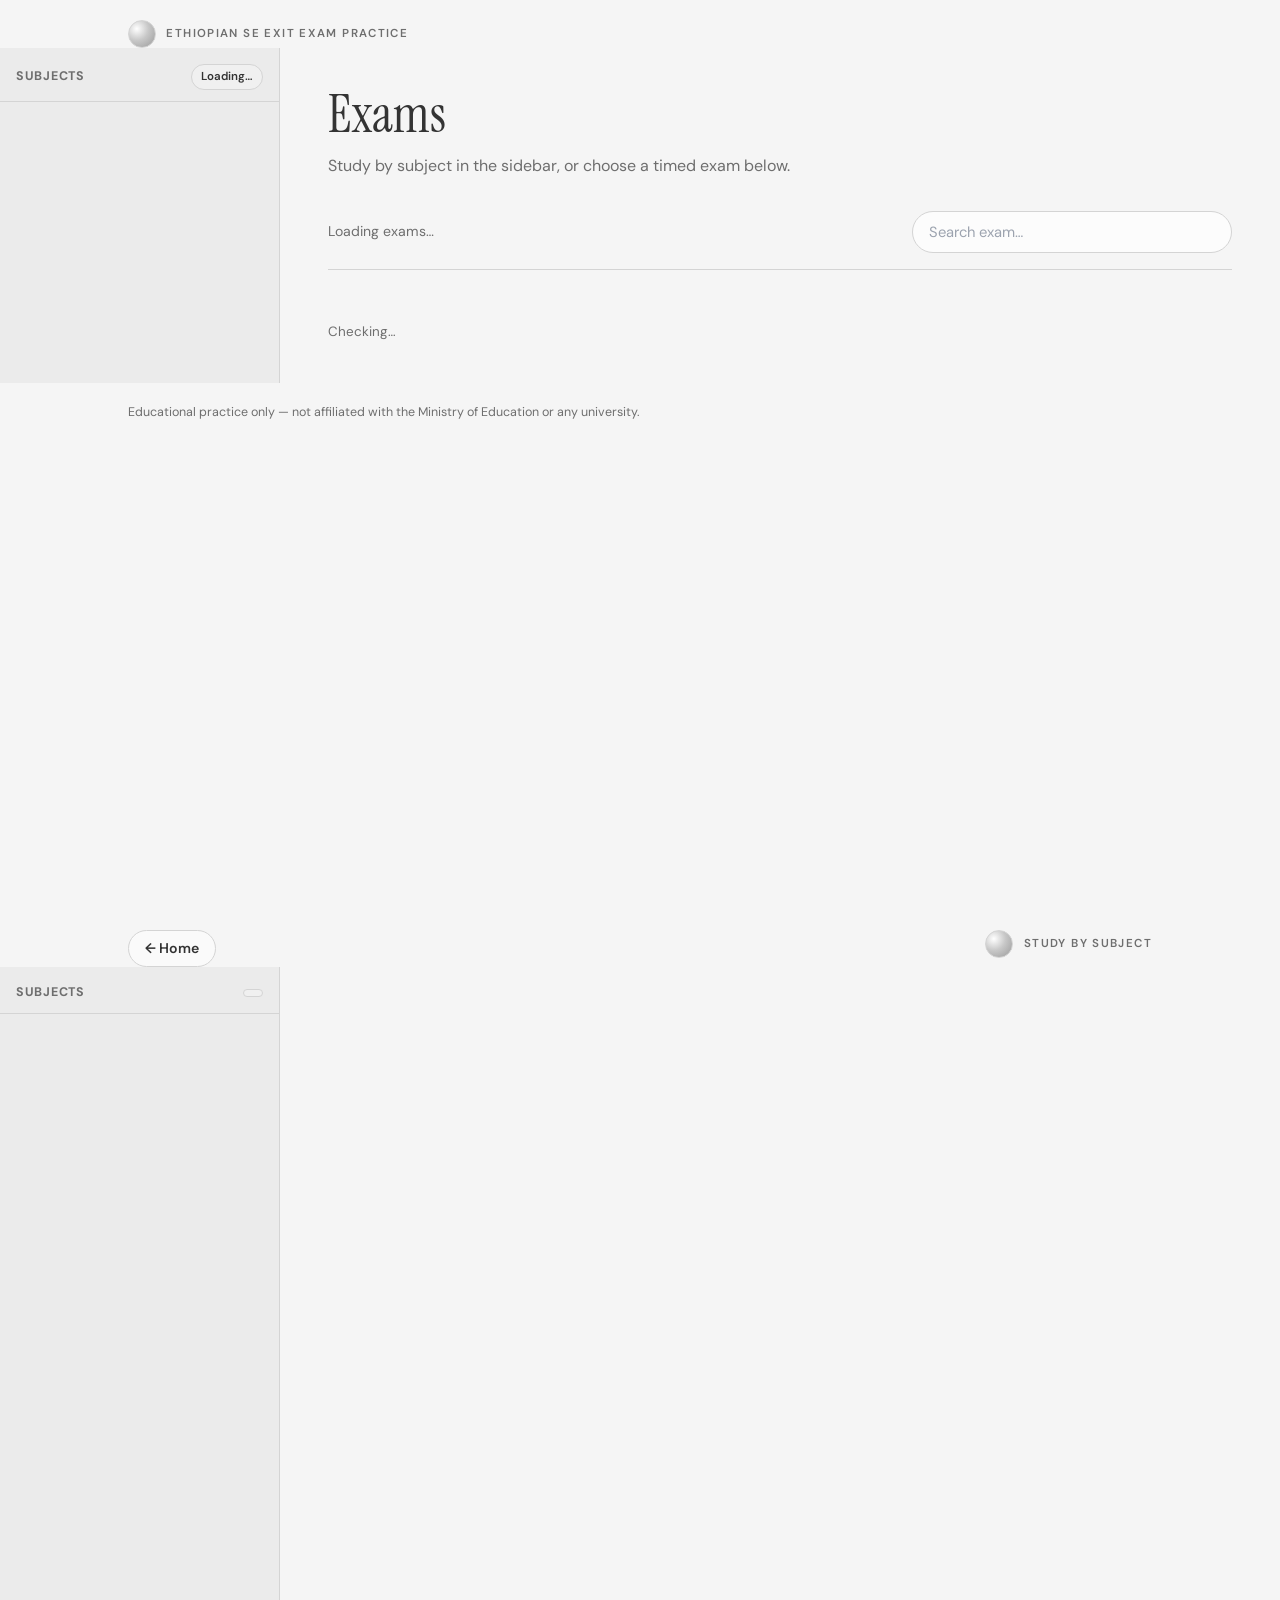
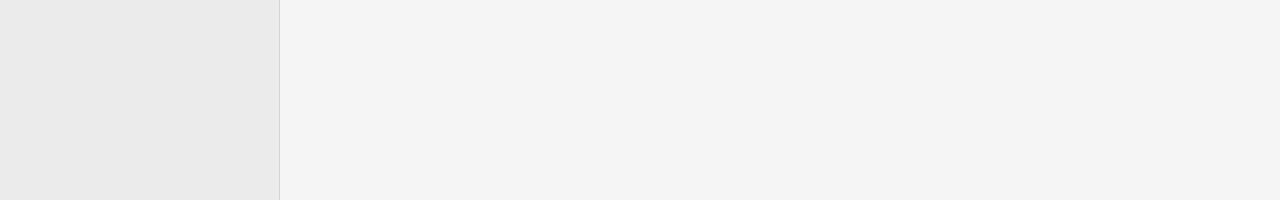
==== commit c90f5921: "Add study-by-subject mode with scrollable interactive practice. Aggregate all 748 questions across e" ====
--- a/public/index.html
+++ b/public/index.html
@@ -7,7 +7,7 @@
   <link rel="preconnect" href="https://fonts.googleapis.com" />
   <link rel="preconnect" href="https://fonts.gstatic.com" crossorigin />
   <link href="https://fonts.googleapis.com/css2?family=DM+Sans:ital,opsz,wght@0,9..40,400;0,9..40,500;0,9..40,600;0,9..40,700;1,9..40,400&family=Instrument+Serif:ital@0;1&display=swap" rel="stylesheet" />
-  <link rel="stylesheet" href="css/styles.css?v=28" />
+  <link rel="stylesheet" href="css/styles.css?v=32" />
 </head>
 <body class="on-home">
   <div id="app">
@@ -19,21 +19,31 @@
         </div>
       </header>
 
-      <main class="studio-main">
-        <h1 class="studio-page-title">Exams</h1>
-        <p class="studio-page-lead">Choose an exam set and practice under real 3-hour timed conditions. Clean, fast, and free.</p>
-
-        <div class="studio-toolbar">
-          <p id="exam-count-label" class="studio-count">Loading exams…</p>
-          <label class="studio-search-wrap">
-            <span class="visually-hidden">Search exams</span>
-            <input type="search" id="exam-search" class="studio-search" placeholder="Search exam…" autocomplete="off" />
-          </label>
-        </div>
-
-        <div id="exam-list" class="exam-grid" aria-label="Available exams"></div>
-        <p id="explain-status" class="studio-status">Checking…</p>
-      </main>
+      <div class="home-layout">
+        <aside class="subject-sidebar">
+          <div class="subject-sidebar-head">
+            <h2>Subjects</h2>
+            <span id="subject-source-label" class="sidebar-total">Loading…</span>
+          </div>
+          <nav id="subject-nav" class="subject-nav" aria-label="Study by subject"></nav>
+        </aside>
+
+        <main class="studio-main home-main">
+          <h1 class="studio-page-title">Exams</h1>
+          <p class="studio-page-lead" id="home-lead">Study by subject in the sidebar, or choose a timed exam below.</p>
+
+          <div class="studio-toolbar">
+            <p id="exam-count-label" class="studio-count">Loading exams…</p>
+            <label class="studio-search-wrap">
+              <span class="visually-hidden">Search exams</span>
+              <input type="search" id="exam-search" class="studio-search" placeholder="Search exam…" autocomplete="off" />
+            </label>
+          </div>
+
+          <div id="exam-list" class="exam-grid" aria-label="Available exams"></div>
+          <p id="explain-status" class="studio-status">Checking…</p>
+        </main>
+      </div>
 
       <footer class="studio-footer">
         <p>Educational practice only — not affiliated with the Ministry of Education or any university.</p>
@@ -146,6 +156,33 @@
             <button class="btn ghost" id="btn-prev-review">← Previous</button>
             <button class="btn primary" id="btn-next-review-footer" disabled>Next →</button>
           </footer>
+        </main>
+      </div>
+    </section>
+
+    <section id="screen-subject" class="screen studio-screen">
+      <header class="studio-topbar">
+        <div class="studio-brand">
+          <button type="button" class="btn ghost subject-back-btn" id="btn-subject-home">← Home</button>
+        </div>
+        <div class="studio-brand">
+          <span class="studio-logo" aria-hidden="true"></span>
+          <span class="studio-brand-text">Study by Subject</span>
+        </div>
+      </header>
+
+      <div class="home-layout subject-page-layout">
+        <aside class="subject-sidebar">
+          <div class="subject-sidebar-head">
+            <h2>Subjects</h2>
+            <span id="subject-source-label-page" class="sidebar-total"></span>
+          </div>
+          <nav id="subject-nav-page" class="subject-nav" aria-label="Study by subject"></nav>
+        </aside>
+
+        <main class="subject-scroll" id="subject-scroll">
+          <div id="subject-page-head" class="subject-page-head"></div>
+          <div id="subject-questions-list" class="subject-questions-list"></div>
         </main>
       </div>
     </section>
@@ -224,6 +261,6 @@
     </section>
   </div>
 
-  <script src="js/app.js?v=35"></script>
+  <script src="js/app.js?v=39"></script>
 </body>
 </html>
--- a/public/css/styles.css
+++ b/public/css/styles.css
@@ -61,7 +61,16 @@
   max-height: 100dvh;
   overflow: hidden;
 }
-body.on-home #app { max-width: none; margin: 0; }
+body.on-home #app,
+body.on-subject #app { max-width: none; margin: 0; }
+
+body.on-subject {
+  background: var(--studio-bg);
+  color: var(--studio-text);
+  height: 100dvh;
+  max-height: 100dvh;
+  overflow: hidden;
+}
 
 .visually-hidden {
   position: absolute;
@@ -129,6 +138,207 @@
   max-width: 1120px;
   margin: 0 auto;
   padding: 2rem clamp(1.25rem, 4vw, 3rem) 2.5rem;
+}
+
+.home-layout {
+  display: flex;
+  flex: 1;
+  width: 100%;
+  max-width: 1280px;
+  margin: 0 auto;
+  min-height: 0;
+  align-items: stretch;
+}
+
+.home-main {
+  flex: 1;
+  min-width: 0;
+  max-width: none;
+  margin: 0;
+}
+
+.subject-sidebar {
+  width: 280px;
+  flex-shrink: 0;
+  border-right: 1px solid var(--studio-border);
+  background: var(--studio-card);
+  display: flex;
+  flex-direction: column;
+  overflow: hidden;
+}
+
+.subject-sidebar-head {
+  display: flex;
+  align-items: center;
+  justify-content: space-between;
+  gap: 0.5rem;
+  padding: 1rem 1rem 0.65rem;
+  border-bottom: 1px solid var(--studio-border);
+}
+
+.subject-sidebar-head h2 {
+  font-size: 0.78rem;
+  color: var(--studio-muted);
+  margin: 0;
+  letter-spacing: 0.06em;
+  text-transform: uppercase;
+}
+
+.subject-nav {
+  flex: 1;
+  overflow-y: auto;
+  padding: 0.5rem;
+  display: flex;
+  flex-direction: column;
+  gap: 0.35rem;
+  -webkit-overflow-scrolling: touch;
+}
+
+.subject-nav-btn {
+  width: 100%;
+  display: flex;
+  align-items: center;
+  justify-content: space-between;
+  gap: 0.5rem;
+  padding: 0.7rem 0.85rem;
+  border: 1px solid var(--studio-border);
+  border-radius: 10px;
+  background: #fff;
+  text-align: left;
+  font-size: 0.84rem;
+  font-weight: 600;
+  color: var(--studio-text);
+  cursor: pointer;
+  transition: background 0.15s ease, border-color 0.15s ease;
+}
+
+.subject-nav-btn:hover {
+  background: var(--studio-pill);
+  border-color: #cbd5e1;
+}
+
+.subject-nav-btn.is-active {
+  background: var(--studio-pill);
+  border-color: var(--studio-text);
+  box-shadow: 0 0 0 2px rgba(51, 51, 51, 0.08);
+}
+
+.subject-nav-label {
+  flex: 1;
+  min-width: 0;
+  line-height: 1.3;
+}
+
+.subject-nav-count {
+  flex-shrink: 0;
+  font-size: 0.72rem;
+  font-weight: 700;
+  color: var(--studio-muted);
+  background: var(--studio-bg);
+  border: 1px solid var(--studio-border);
+  padding: 0.15rem 0.45rem;
+  border-radius: 999px;
+  font-variant-numeric: tabular-nums;
+}
+
+.subject-loading {
+  padding: 1rem;
+  font-size: 0.82rem;
+  color: var(--studio-muted);
+  text-align: center;
+}
+
+.subject-page-layout {
+  flex: 1;
+  min-height: 0;
+  max-width: none;
+  overflow: hidden;
+  display: flex;
+}
+
+.subject-scroll {
+  flex: 1;
+  min-width: 0;
+  min-height: 0;
+  overflow-y: auto;
+  overflow-x: hidden;
+  padding: 1.5rem clamp(1.25rem, 4vw, 2.5rem) 3rem;
+  -webkit-overflow-scrolling: touch;
+  overscroll-behavior: contain;
+}
+
+.subject-page-head {
+  margin-bottom: 1.5rem;
+  max-width: 820px;
+}
+
+.subject-page-title {
+  font-size: clamp(1.8rem, 4vw, 2.5rem);
+  margin-bottom: 0.35rem;
+}
+
+.subject-guide {
+  margin-top: 0.75rem;
+  padding: 0.75rem 1rem;
+  background: var(--studio-pill);
+  border-left: 3px solid var(--studio-text);
+  border-radius: 10px;
+  font-size: 0.88rem;
+  color: var(--studio-muted);
+  line-height: 1.45;
+  max-width: 720px;
+}
+
+.subject-questions-list {
+  display: flex;
+  flex-direction: column;
+  gap: 2rem;
+  max-width: 820px;
+}
+
+.subject-q-card {
+  padding-bottom: 2rem;
+  border-bottom: 1px solid var(--studio-border);
+}
+
+.subject-q-card:last-child {
+  border-bottom: none;
+  padding-bottom: 0;
+}
+
+.subject-q-head {
+  display: flex;
+  align-items: center;
+  gap: 0.65rem;
+  margin-bottom: 0.65rem;
+}
+
+.subject-q-meta {
+  font-size: 0.78rem;
+  color: var(--studio-muted);
+}
+
+.subject-q-feedback {
+  margin-top: 0.85rem;
+}
+
+.choices-readonly .choice {
+  cursor: default;
+}
+
+.choices-readonly .choice:hover {
+  border-color: var(--card2);
+  background: var(--card);
+}
+
+.choices-readonly .choice.correct:hover {
+  border-color: var(--ok);
+  background: var(--ok-bg);
+}
+
+.subject-back-btn {
+  font-size: 0.82rem;
+  padding: 0.35rem 0.65rem;
 }
 
 .studio-page-title {
@@ -1644,7 +1854,51 @@
   color: var(--studio-muted);
 }
 
+#screen-subject.studio-screen {
+  height: 100dvh;
+  max-height: 100dvh;
+  overflow: hidden;
+  display: flex;
+  flex-direction: column;
+}
+
+#screen-subject .subject-page-layout {
+  flex: 1;
+  min-height: 0;
+}
+
+.subject-q-feedback.hidden {
+  display: none;
+}
+
+.subject-q-card .choices .choice {
+  background: var(--studio-card);
+  border-color: var(--studio-border);
+  color: var(--studio-text);
+}
+
+.subject-q-card .choices .choice .key {
+  background: var(--studio-pill);
+  color: var(--studio-muted);
+  border: 1px solid var(--studio-border);
+}
+
 @media (max-width: 900px) {
+  .home-layout {
+    flex-direction: column;
+  }
+
+  .subject-sidebar {
+    width: 100%;
+    max-height: 38vh;
+    border-right: none;
+    border-bottom: 1px solid var(--studio-border);
+  }
+
+  .subject-page-layout .subject-sidebar {
+    max-height: 32vh;
+  }
+
   .btn-icon-nav { display: flex; align-items: center; justify-content: center; }
   .btn-header-flag span { display: none; }
 
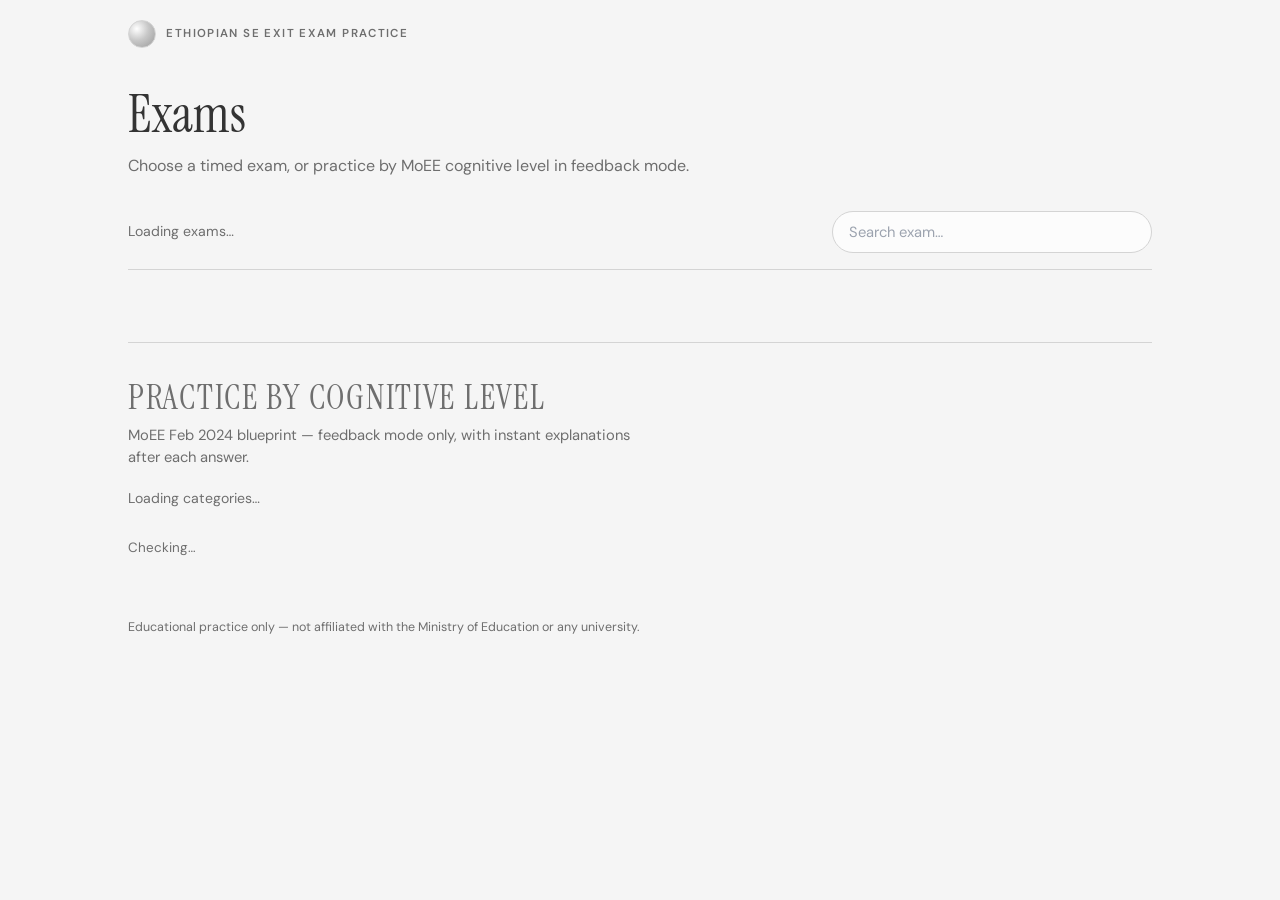
==== commit 678dd089: "Add MoEE cognitive level classification and feedback-only practice UI. Tag all exam questions with B" ====
--- a/public/index.html
+++ b/public/index.html
@@ -7,7 +7,7 @@
   <link rel="preconnect" href="https://fonts.googleapis.com" />
   <link rel="preconnect" href="https://fonts.gstatic.com" crossorigin />
   <link href="https://fonts.googleapis.com/css2?family=DM+Sans:ital,opsz,wght@0,9..40,400;0,9..40,500;0,9..40,600;0,9..40,700;1,9..40,400&family=Instrument+Serif:ital@0;1&display=swap" rel="stylesheet" />
-  <link rel="stylesheet" href="css/styles.css?v=32" />
+  <link rel="stylesheet" href="css/styles.css?v=34" />
 </head>
 <body class="on-home">
   <div id="app">
@@ -19,18 +19,10 @@
         </div>
       </header>
 
-      <div class="home-layout">
-        <aside class="subject-sidebar">
-          <div class="subject-sidebar-head">
-            <h2>Subjects</h2>
-            <span id="subject-source-label" class="sidebar-total">Loading…</span>
-          </div>
-          <nav id="subject-nav" class="subject-nav" aria-label="Study by subject"></nav>
-        </aside>
-
+      <div class="home-layout home-layout-single">
         <main class="studio-main home-main">
           <h1 class="studio-page-title">Exams</h1>
-          <p class="studio-page-lead" id="home-lead">Study by subject in the sidebar, or choose a timed exam below.</p>
+          <p class="studio-page-lead" id="home-lead">Choose a timed exam, or practice by MoEE cognitive level in feedback mode.</p>
 
           <div class="studio-toolbar">
             <p id="exam-count-label" class="studio-count">Loading exams…</p>
@@ -41,6 +33,17 @@
           </div>
 
           <div id="exam-list" class="exam-grid" aria-label="Available exams"></div>
+
+          <section class="cognitive-section" id="cognitive-section" aria-labelledby="cognitive-heading">
+            <div class="cognitive-section-head">
+              <h2 id="cognitive-heading" class="cognitive-section-title">Practice by Cognitive Level</h2>
+              <p class="cognitive-section-lead">MoEE Feb 2024 blueprint — feedback mode only, with instant explanations after each answer.</p>
+            </div>
+            <div id="cognitive-grid" class="cognitive-grid" aria-label="Cognitive level categories">
+              <p class="cognitive-loading">Loading categories…</p>
+            </div>
+          </section>
+
           <p id="explain-status" class="studio-status">Checking…</p>
         </main>
       </div>
@@ -53,6 +56,7 @@
     <section id="screen-exam" class="screen exam-screen">
       <header class="national-header">
         <div class="national-header-left">
+          <button type="button" class="btn ghost btn-header-home" id="btn-exam-home">Home</button>
           <button type="button" class="btn-icon-nav" id="btn-toggle-exam-nav" aria-label="Toggle question panel">☰</button>
           <div class="national-brand">
             <span class="national-brand-title" id="exam-title-bar">Exit Exam</span>
@@ -104,6 +108,7 @@
     <section id="screen-review" class="screen exam-screen review-screen">
       <header class="national-header review-header">
         <div class="national-header-left">
+          <button type="button" class="btn ghost btn-header-home" id="btn-review-home">Home</button>
           <button type="button" class="btn-icon-nav" id="btn-toggle-review-nav" aria-label="Toggle question panel">☰</button>
           <div class="national-brand">
             <span class="national-brand-title">Feedback Mode</span>
@@ -156,33 +161,6 @@
             <button class="btn ghost" id="btn-prev-review">← Previous</button>
             <button class="btn primary" id="btn-next-review-footer" disabled>Next →</button>
           </footer>
-        </main>
-      </div>
-    </section>
-
-    <section id="screen-subject" class="screen studio-screen">
-      <header class="studio-topbar">
-        <div class="studio-brand">
-          <button type="button" class="btn ghost subject-back-btn" id="btn-subject-home">← Home</button>
-        </div>
-        <div class="studio-brand">
-          <span class="studio-logo" aria-hidden="true"></span>
-          <span class="studio-brand-text">Study by Subject</span>
-        </div>
-      </header>
-
-      <div class="home-layout subject-page-layout">
-        <aside class="subject-sidebar">
-          <div class="subject-sidebar-head">
-            <h2>Subjects</h2>
-            <span id="subject-source-label-page" class="sidebar-total"></span>
-          </div>
-          <nav id="subject-nav-page" class="subject-nav" aria-label="Study by subject"></nav>
-        </aside>
-
-        <main class="subject-scroll" id="subject-scroll">
-          <div id="subject-page-head" class="subject-page-head"></div>
-          <div id="subject-questions-list" class="subject-questions-list"></div>
         </main>
       </div>
     </section>
@@ -235,15 +213,6 @@
         </div>
 
         <div class="card">
-          <h2 class="summary-card-title">Score by Topic</h2>
-          <div id="topic-breakdown"></div>
-        </div>
-        <div class="card">
-          <h2 class="summary-card-title">Focus Here Next</h2>
-          <p class="card-hint">Weakest topics first — study the guides below before retaking.</p>
-          <div id="focus-areas"></div>
-        </div>
-        <div class="card">
           <h2 class="summary-card-title">Questions You Missed</h2>
           <div id="review-list"></div>
         </div>
@@ -251,7 +220,7 @@
         <div class="summary-actions">
           <button class="btn primary" id="btn-review-answers">Review All Answers with Explanations</button>
           <button class="btn ghost" id="btn-review-missed-only">Review Missed Only</button>
-          <button class="btn ghost" id="btn-back-home">Back to Home</button>
+          <button class="btn ghost" id="btn-back-home">Home</button>
         </div>
       </main>
 
@@ -261,6 +230,6 @@
     </section>
   </div>
 
-  <script src="js/app.js?v=39"></script>
+  <script src="js/app.js?v=42"></script>
 </body>
 </html>
--- a/public/css/styles.css
+++ b/public/css/styles.css
@@ -513,6 +513,143 @@
   color: #fff;
 }
 
+/* ── Cognitive level practice (MoEE blueprint) ── */
+
+.cognitive-section {
+  margin-top: 3rem;
+  padding-top: 2.25rem;
+  border-top: 1px solid var(--studio-border);
+}
+
+.cognitive-section-head {
+  margin-bottom: 1.25rem;
+}
+
+.cognitive-section-title {
+  font-family: var(--font-serif);
+  font-size: clamp(1.65rem, 4vw, 2.15rem);
+  font-weight: 400;
+  line-height: 1.1;
+  margin-bottom: 0.4rem;
+}
+
+.cognitive-section-lead {
+  font-size: 0.92rem;
+  color: var(--studio-muted);
+  max-width: 52ch;
+  line-height: 1.5;
+}
+
+.cognitive-grid {
+  display: grid;
+  grid-template-columns: repeat(3, minmax(0, 1fr));
+  gap: 1rem;
+}
+
+.cognitive-card {
+  background: var(--studio-card);
+  border: 1px solid transparent;
+  border-radius: 18px;
+  padding: 1.15rem 1.2rem 1.1rem;
+  display: flex;
+  flex-direction: column;
+  gap: 0.45rem;
+  min-height: 156px;
+  text-align: left;
+  font-family: var(--font);
+  cursor: pointer;
+  transition: background 0.15s, border-color 0.15s, transform 0.12s ease, box-shadow 0.15s;
+}
+
+.cognitive-card:hover {
+  background: var(--studio-card-hover);
+  border-color: var(--studio-border);
+  transform: translateY(-1px);
+  box-shadow: 0 4px 14px rgba(0, 0, 0, 0.06);
+}
+
+.cognitive-card:active { transform: translateY(0); }
+
+.cognitive-card-head {
+  display: flex;
+  align-items: flex-start;
+  justify-content: space-between;
+  gap: 0.65rem;
+}
+
+.cognitive-card-title {
+  font-size: 1rem;
+  font-weight: 700;
+  line-height: 1.3;
+  color: var(--studio-text);
+}
+
+.cognitive-card-count {
+  flex-shrink: 0;
+  font-size: 0.72rem;
+  font-weight: 700;
+  color: var(--studio-muted);
+  background: var(--studio-bg);
+  border: 1px solid var(--studio-border);
+  padding: 0.2rem 0.5rem;
+  border-radius: 999px;
+  font-variant-numeric: tabular-nums;
+}
+
+.cognitive-card-desc {
+  font-size: 0.84rem;
+  color: var(--studio-muted);
+  line-height: 1.45;
+  flex: 1;
+}
+
+.cognitive-card-action {
+  margin-top: auto;
+  padding-top: 0.65rem;
+  font-size: 0.8rem;
+  font-weight: 600;
+  color: var(--studio-text);
+}
+
+.cognitive-card-action::after {
+  content: " →";
+}
+
+.cognitive-loading {
+  grid-column: 1 / -1;
+  font-size: 0.88rem;
+  color: var(--studio-muted);
+}
+
+.badge-cognitive {
+  background: #eef2ff;
+  color: #3730a3;
+  border: 1px solid #c7d2fe;
+}
+
+.cognitive-level-remembering { --cog-accent: #6366f1; }
+.cognitive-level-understanding { --cog-accent: #0ea5e9; }
+.cognitive-level-application { --cog-accent: #10b981; }
+.cognitive-level-analysis { --cog-accent: #f59e0b; }
+.cognitive-level-evaluation { --cog-accent: #ef4444; }
+.cognitive-level-creation-synthesis { --cog-accent: #8b5cf6; }
+
+.cognitive-card[data-level="remembering"] .cognitive-card-title { color: #4338ca; }
+.cognitive-card[data-level="understanding"] .cognitive-card-title { color: #0369a1; }
+.cognitive-card[data-level="application"] .cognitive-card-title { color: #047857; }
+.cognitive-card[data-level="analysis"] .cognitive-card-title { color: #b45309; }
+.cognitive-card[data-level="evaluation"] .cognitive-card-title { color: #b91c1c; }
+.cognitive-card[data-level="creation-synthesis"] .cognitive-card-title { color: #6d28d9; }
+
+@media (max-width: 900px) {
+  .cognitive-grid { grid-template-columns: repeat(2, minmax(0, 1fr)); }
+}
+
+@media (max-width: 560px) {
+  .cognitive-grid { grid-template-columns: 1fr; }
+  .cognitive-section { margin-top: 2.25rem; padding-top: 1.75rem; }
+}
+
 .studio-status {
   margin-top: 1.75rem;
   font-size: 0.84rem;
@@ -1264,6 +1401,17 @@
   z-index: 20;
 }
 
+.home-layout-single {
+  display: block;
+  max-width: 1120px;
+}
+
+.btn-header-home {
+  padding: 0.35rem 0.75rem;
+  font-size: 0.82rem;
+  flex-shrink: 0;
+}
+
 .national-header-left,
 .national-header-right {
   display: flex;
